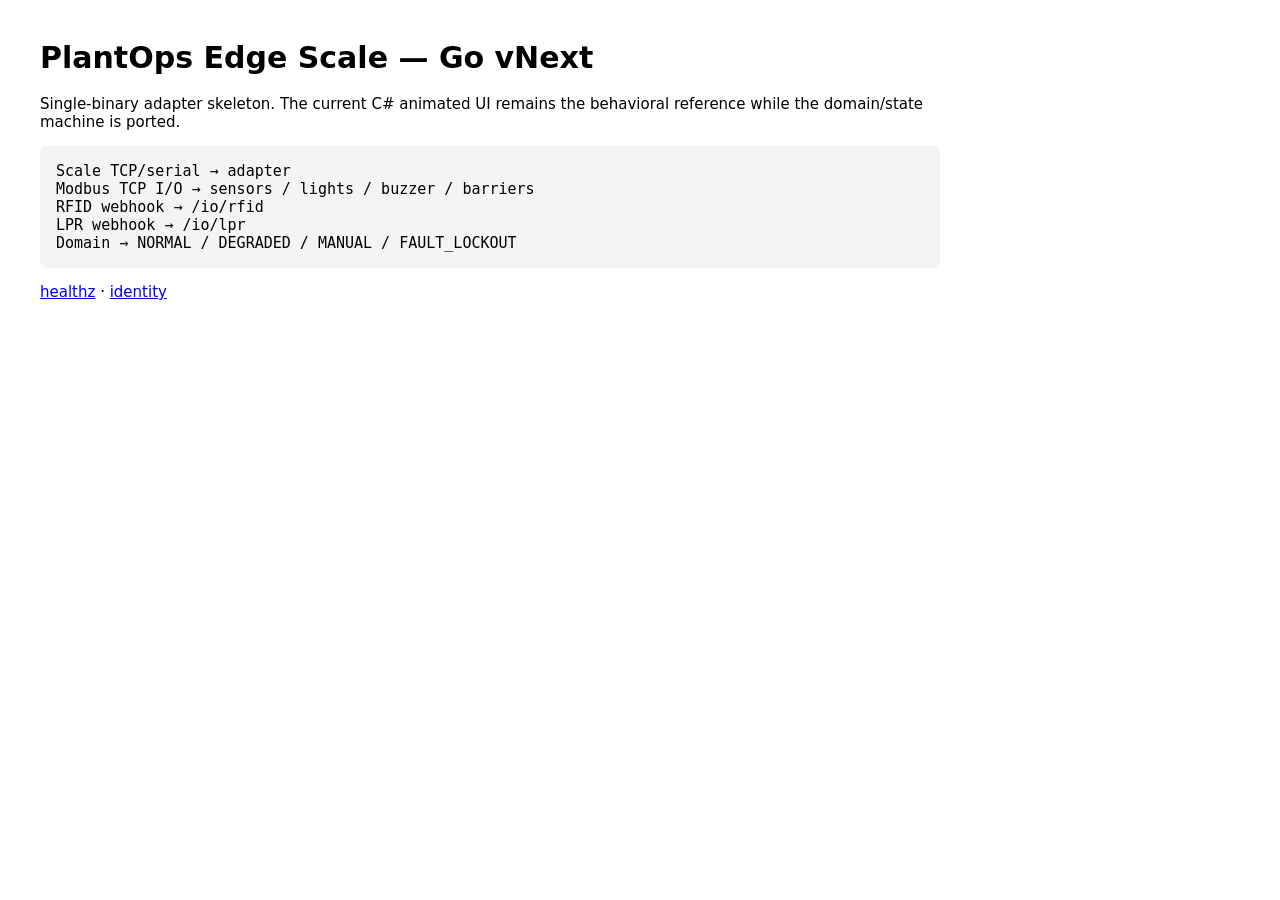
==== internal/httpapi/web/index.html @ 1a7f53f5 "Embed minimal Go vNext status UI" ====
<!doctype html><html><head><meta charset="utf-8"><title>PlantOps Edge Scale Go vNext</title><style>body{font:15px system-ui;margin:40px;max-width:900px}code,pre{background:#f3f4f6;padding:3px 6px;border-radius:6px}pre{padding:16px}</style></head><body><h1>PlantOps Edge Scale — Go vNext</h1><p>Single-binary adapter skeleton. The current C# animated UI remains the behavioral reference while the domain/state machine is ported.</p><pre>Scale TCP/serial → adapter
Modbus TCP I/O → sensors / lights / buzzer / barriers
RFID webhook → /io/rfid
LPR webhook → /io/lpr
Domain → NORMAL / DEGRADED / MANUAL / FAULT_LOCKOUT</pre><p><a href="/healthz">healthz</a> · <a href="/api/identity">identity</a></p></body></html>
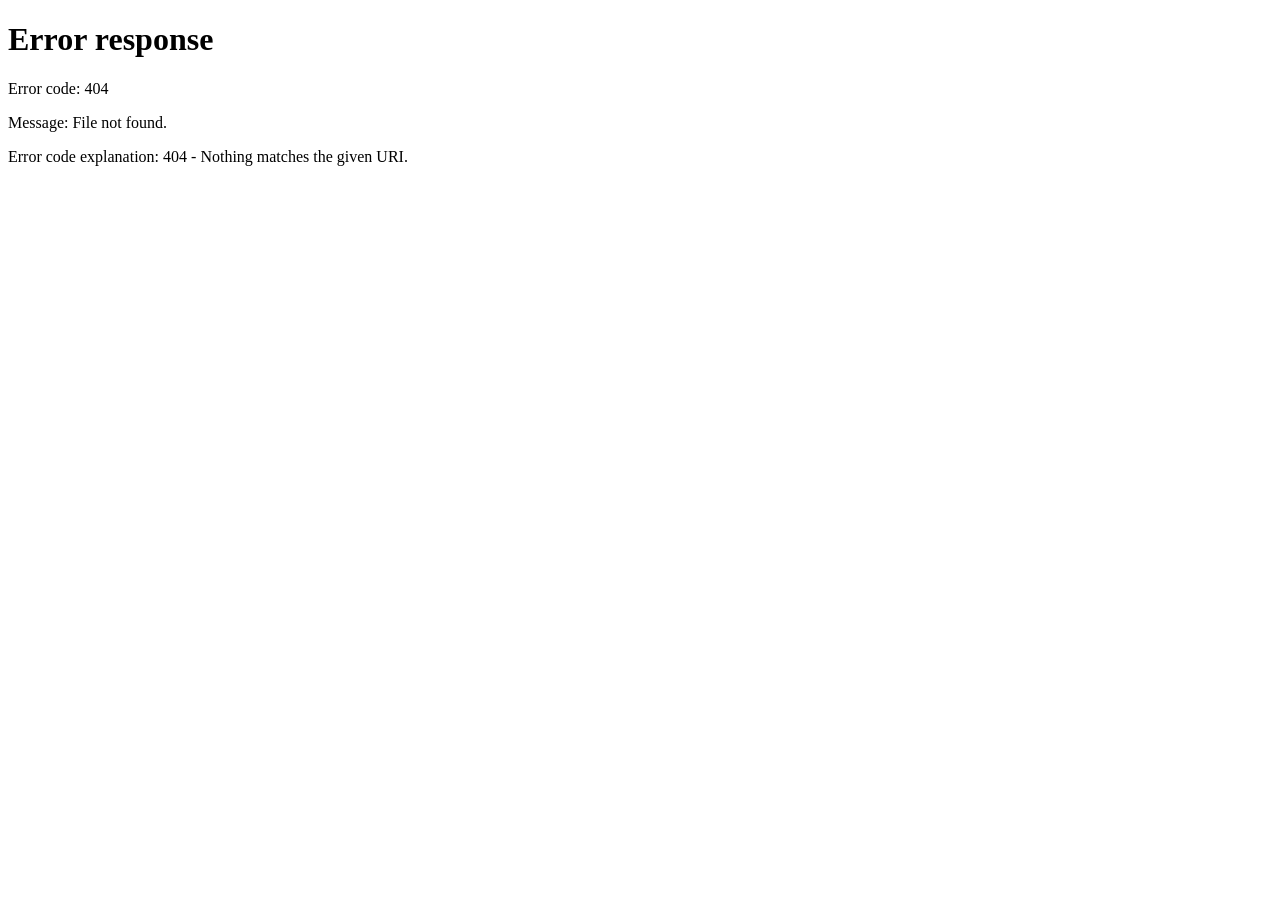
==== commit 6fe3bd11: "Phase 4 UI: make animated operator console the root page" ====
--- a/internal/httpapi/web/index.html
+++ b/internal/httpapi/web/index.html
@@ -1,5 +1 @@
-<!doctype html><html><head><meta charset="utf-8"><title>PlantOps Edge Scale Go vNext</title><style>body{font:15px system-ui;margin:40px;max-width:900px}code,pre{background:#f3f4f6;padding:3px 6px;border-radius:6px}pre{padding:16px}</style></head><body><h1>PlantOps Edge Scale — Go vNext</h1><p>Single-binary adapter skeleton. The current C# animated UI remains the behavioral reference while the domain/state machine is ported.</p><pre>Scale TCP/serial → adapter
-Modbus TCP I/O → sensors / lights / buzzer / barriers
-RFID webhook → /io/rfid
-LPR webhook → /io/lpr
-Domain → NORMAL / DEGRADED / MANUAL / FAULT_LOCKOUT</pre><p><a href="/healthz">healthz</a> · <a href="/api/identity">identity</a></p></body></html>
+<!doctype html><html><head><meta charset="utf-8"><meta name="viewport" content="width=device-width,initial-scale=1"><title>PlantOps Edge Scale</title><script>location.replace('/operator.html')</script><noscript><meta http-equiv="refresh" content="0;url=/operator.html"></noscript></head><body></body></html>
